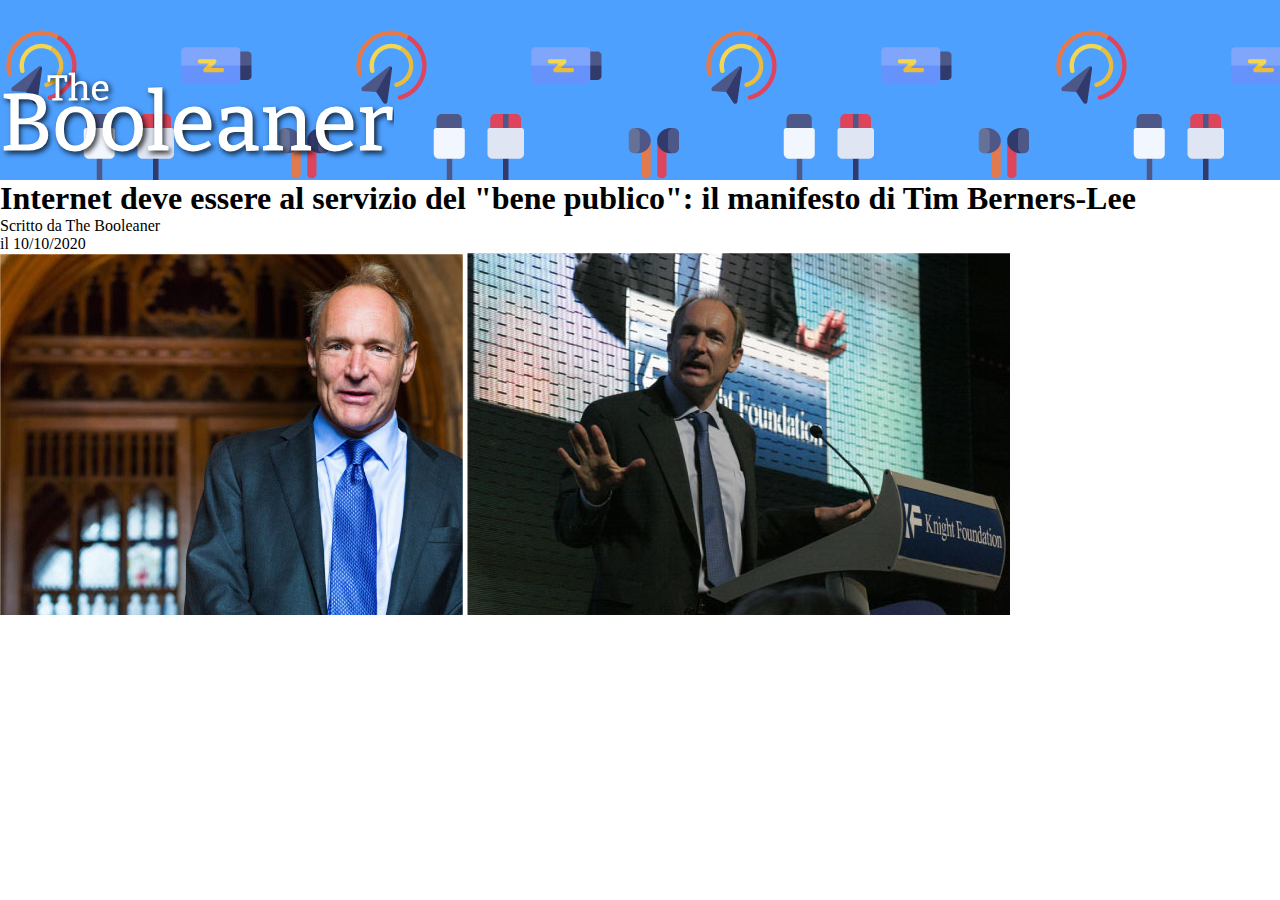
==== intex.html @ 2efd776a "start,logo,imagini" ====
<!DOCTYPE html>
<html lang="en">
<head>
    <meta charset="UTF-8">
    <meta http-equiv="X-UA-Compatible" content="IE=edge">
    <meta name="viewport" content="width=device-width, initial-scale=1.0">
    <title>Document</title>
    <link rel="stylesheet" href="css/stayl.css">
</head>
<body>
    <header>
       <img id="logo" src="img/logo.svg" alt="the Booleaner">
    </header>

    <main>
        <h1>Internet deve essere al servizio del "bene publico": il manifesto di Tim Berners-Lee</h1>
        <section>Scritto da <span>The Booleaner</span></section>
        <section>il 10/10/2020</section>
        <div>
            <img src="img/tim-2.jpg" alt="">
            <img src="img/tim-1.jpg" alt="">

        </div>

    </main>

    <footer>

    </footer>
</body>
</html>
---- css/stayl.css ----
*{
    margin: 0%;
}
header{
    background-image: url(../img/pattern.png);    
    background-repeat: repeat;
    background-color:#4EA0FF;
    height:180px; 
    position: relative;  
}
#logo{
    position:absolute;
    height: 100px;
    width: auto;
    top:70px;

}
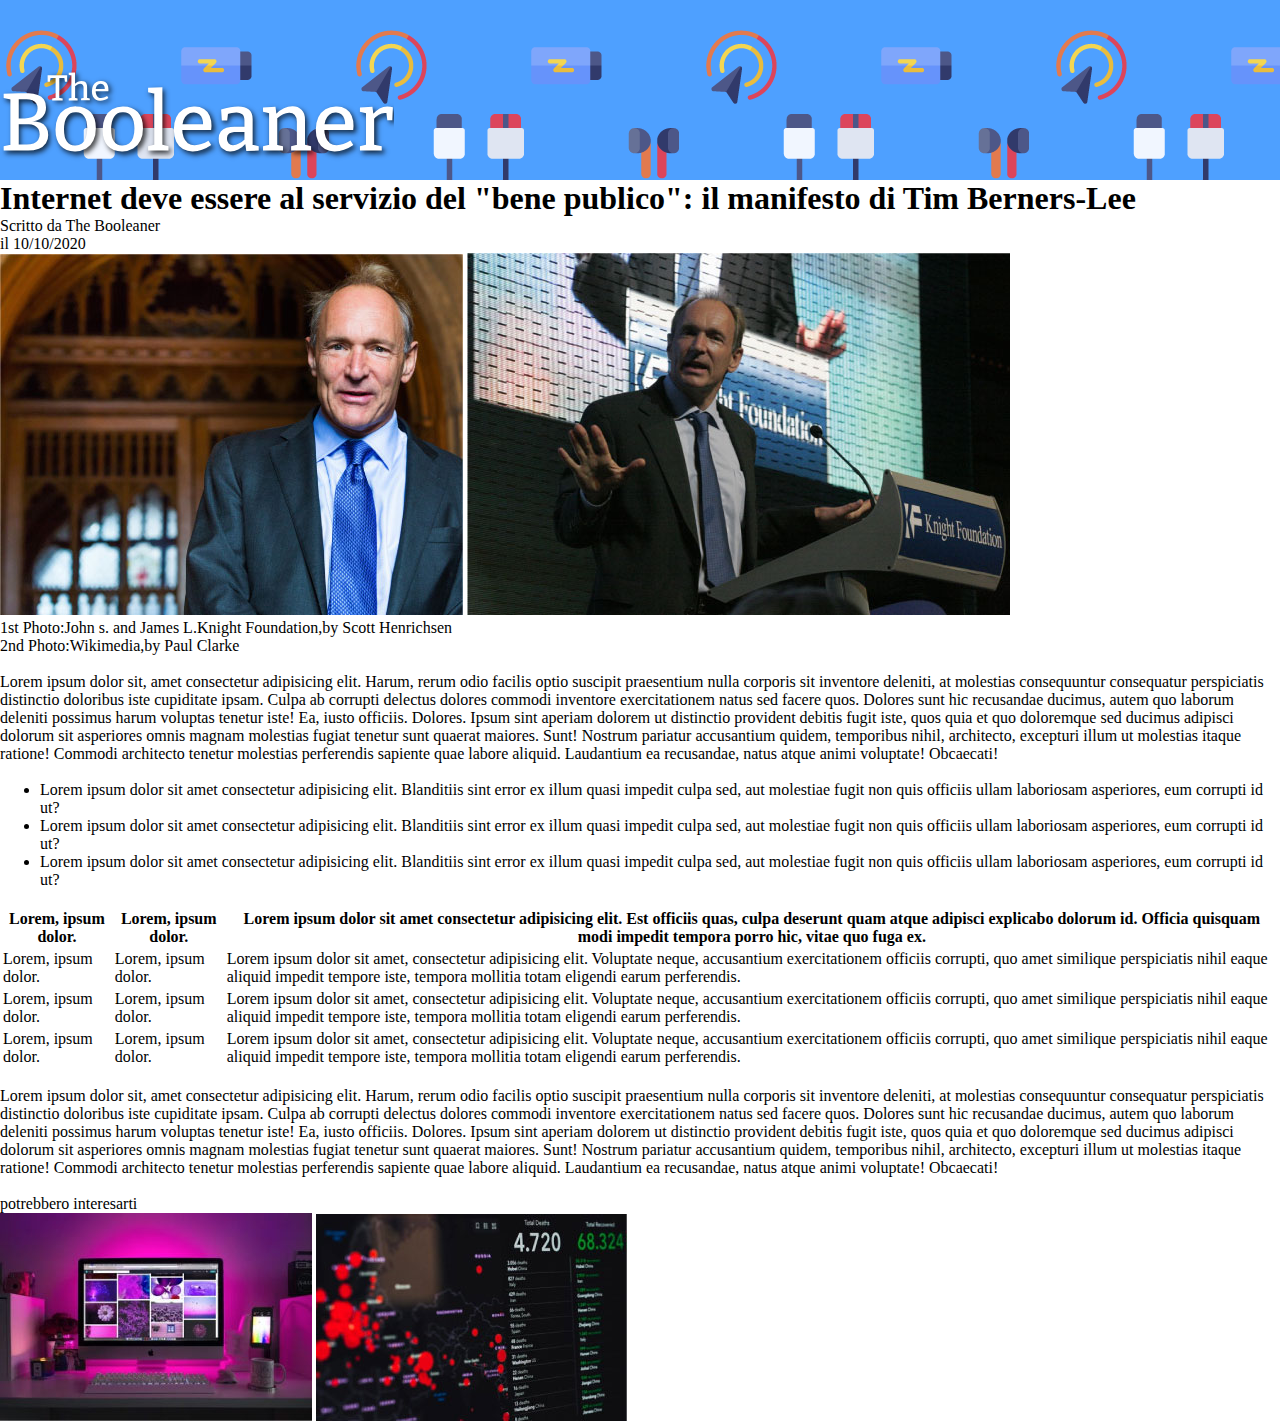
==== commit fc839f93: "fine struttura pagina" ====
--- a/intex.html
+++ b/intex.html
@@ -8,24 +8,95 @@
     <link rel="stylesheet" href="css/stayl.css">
 </head>
 <body>
+    <!-- header logo -->
     <header>
        <img id="logo" src="img/logo.svg" alt="the Booleaner">
     </header>
+    <!-- /header logo -->
 
+    <!-- main -->
     <main>
         <h1>Internet deve essere al servizio del "bene publico": il manifesto di Tim Berners-Lee</h1>
         <section>Scritto da <span>The Booleaner</span></section>
         <section>il 10/10/2020</section>
+        <!-- imagini -->
         <div>
             <img src="img/tim-2.jpg" alt="">
             <img src="img/tim-1.jpg" alt="">
+            <section>1st Photo:John s. and James L.Knight Foundation,by Scott Henrichsen</section>
+            <section>2nd Photo:Wikimedia,by Paul Clarke</section>
+            <br>
+        </div>
+        <!-- /imagini -->
 
+        <!-- paragrafo -->
+        <div>
+            <p>Lorem ipsum dolor sit, amet consectetur adipisicing elit. Harum, rerum odio facilis optio suscipit praesentium nulla corporis sit inventore deleniti, at molestias consequuntur consequatur perspiciatis distinctio doloribus iste cupiditate ipsam.
+            Culpa ab corrupti delectus dolores commodi inventore exercitationem natus sed facere quos. Dolores sunt hic recusandae ducimus, autem quo laborum deleniti possimus harum voluptas tenetur iste! Ea, iusto officiis. Dolores.
+            Ipsum sint aperiam dolorem ut <span> distinctio provident debitis fugit iste, quos quia et quo doloremque sed ducimus adipisci dolorum sit asperiores omnis magnam molestias fugiat tenetur sunt quaerat maiores. Sunt!</span>
+            Nostrum pariatur accusantium quidem, temporibus nihil, architecto, excepturi illum ut molestias itaque ratione! Commodi architecto tenetur molestias perferendis sapiente quae labore aliquid. Laudantium ea recusandae, natus atque animi voluptate! Obcaecati!</p>
+            <br>
         </div>
+        <!-- /paragrafo -->
+
+        <!-- lista -->
+        <div>
+            <ul>
+                <li>Lorem ipsum dolor sit amet consectetur adipisicing elit. Blanditiis sint error ex illum quasi impedit culpa sed, aut molestiae fugit non quis officiis ullam laboriosam asperiores, eum corrupti id ut?</li>
+                <li>Lorem ipsum dolor sit amet consectetur adipisicing elit. Blanditiis sint error ex illum quasi impedit culpa sed, aut molestiae fugit non quis officiis ullam laboriosam asperiores, eum corrupti id ut?</li>
+                <li>Lorem ipsum dolor sit amet consectetur adipisicing elit. Blanditiis sint error ex illum quasi impedit culpa sed, aut molestiae fugit non quis officiis ullam laboriosam asperiores, eum corrupti id ut?</li>
+            </ul>
+            <br>
+        </div>
+        <!-- /lista -->
+
+        <!-- tabella -->
+        <div>
+            <table>
+                <thead>
+                    <th>Lorem, ipsum dolor.</th>
+                    <th>Lorem, ipsum dolor.</th>
+                    <th>Lorem ipsum dolor sit amet consectetur adipisicing elit. Est officiis quas, culpa deserunt quam atque adipisci explicabo dolorum id. Officia quisquam modi impedit tempora porro hic, vitae quo fuga ex.</th>
+                </thead>
+                <tbody>
+                    <tr>
+                        <td>Lorem, ipsum dolor.</td>
+                        <td>Lorem, ipsum dolor.</td>
+                        <td>Lorem ipsum dolor sit amet, consectetur adipisicing elit. Voluptate neque, accusantium exercitationem officiis corrupti, quo amet similique perspiciatis nihil eaque aliquid impedit tempore iste, tempora mollitia totam eligendi earum perferendis.</td>
+                    </tr>
+                    <tr>
+                        <td>Lorem, ipsum dolor.</td>
+                        <td>Lorem, ipsum dolor.</td>
+                        <td>Lorem ipsum dolor sit amet, consectetur adipisicing elit. Voluptate neque, accusantium exercitationem officiis corrupti, quo amet similique perspiciatis nihil eaque aliquid impedit tempore iste, tempora mollitia totam eligendi earum perferendis.</td>
+                    </tr>
+                    <tr>
+                        <td>Lorem, ipsum dolor.</td>
+                        <td>Lorem, ipsum dolor.</td>
+                        <td>Lorem ipsum dolor sit amet, consectetur adipisicing elit. Voluptate neque, accusantium exercitationem officiis corrupti, quo amet similique perspiciatis nihil eaque aliquid impedit tempore iste, tempora mollitia totam eligendi earum perferendis.</td>
+                    </tr>
+                    
+                </tbody>
+            </table>
+            <br>
+        </div>
+        <!-- /tabella -->
+
+        <!-- paragrafo -->
+        <div>
+            <p>Lorem ipsum dolor sit, amet consectetur adipisicing elit. Harum, rerum odio facilis optio suscipit praesentium nulla corporis sit inventore deleniti, at molestias consequuntur consequatur perspiciatis distinctio doloribus iste cupiditate ipsam.
+            Culpa ab corrupti delectus dolores commodi inventore exercitationem natus sed facere quos. Dolores sunt hic recusandae ducimus, autem quo laborum deleniti possimus harum voluptas tenetur iste! Ea, iusto officiis. Dolores.
+            Ipsum sint aperiam dolorem ut <span> distinctio provident debitis fugit iste, quos quia et quo doloremque sed ducimus adipisci dolorum sit asperiores omnis magnam molestias fugiat tenetur sunt quaerat maiores. Sunt!</span>
+            Nostrum pariatur accusantium quidem, temporibus nihil, architecto, excepturi illum ut molestias itaque ratione! Commodi architecto tenetur molestias perferendis sapiente quae labore aliquid. Laudantium ea recusandae, natus atque animi voluptate! Obcaecati!</p>
+            <br>
+        </div>
+        <!-- /paragrafo -->
 
     </main>
-
+    <!-- /main -->
     <footer>
-
+        <section>potrebbero interesarti</section>
+        <img src="img/monitor.jpg" alt="monitor">
+        <img src="img/graph.jpg" alt="graph">
     </footer>
 </body>
 </html>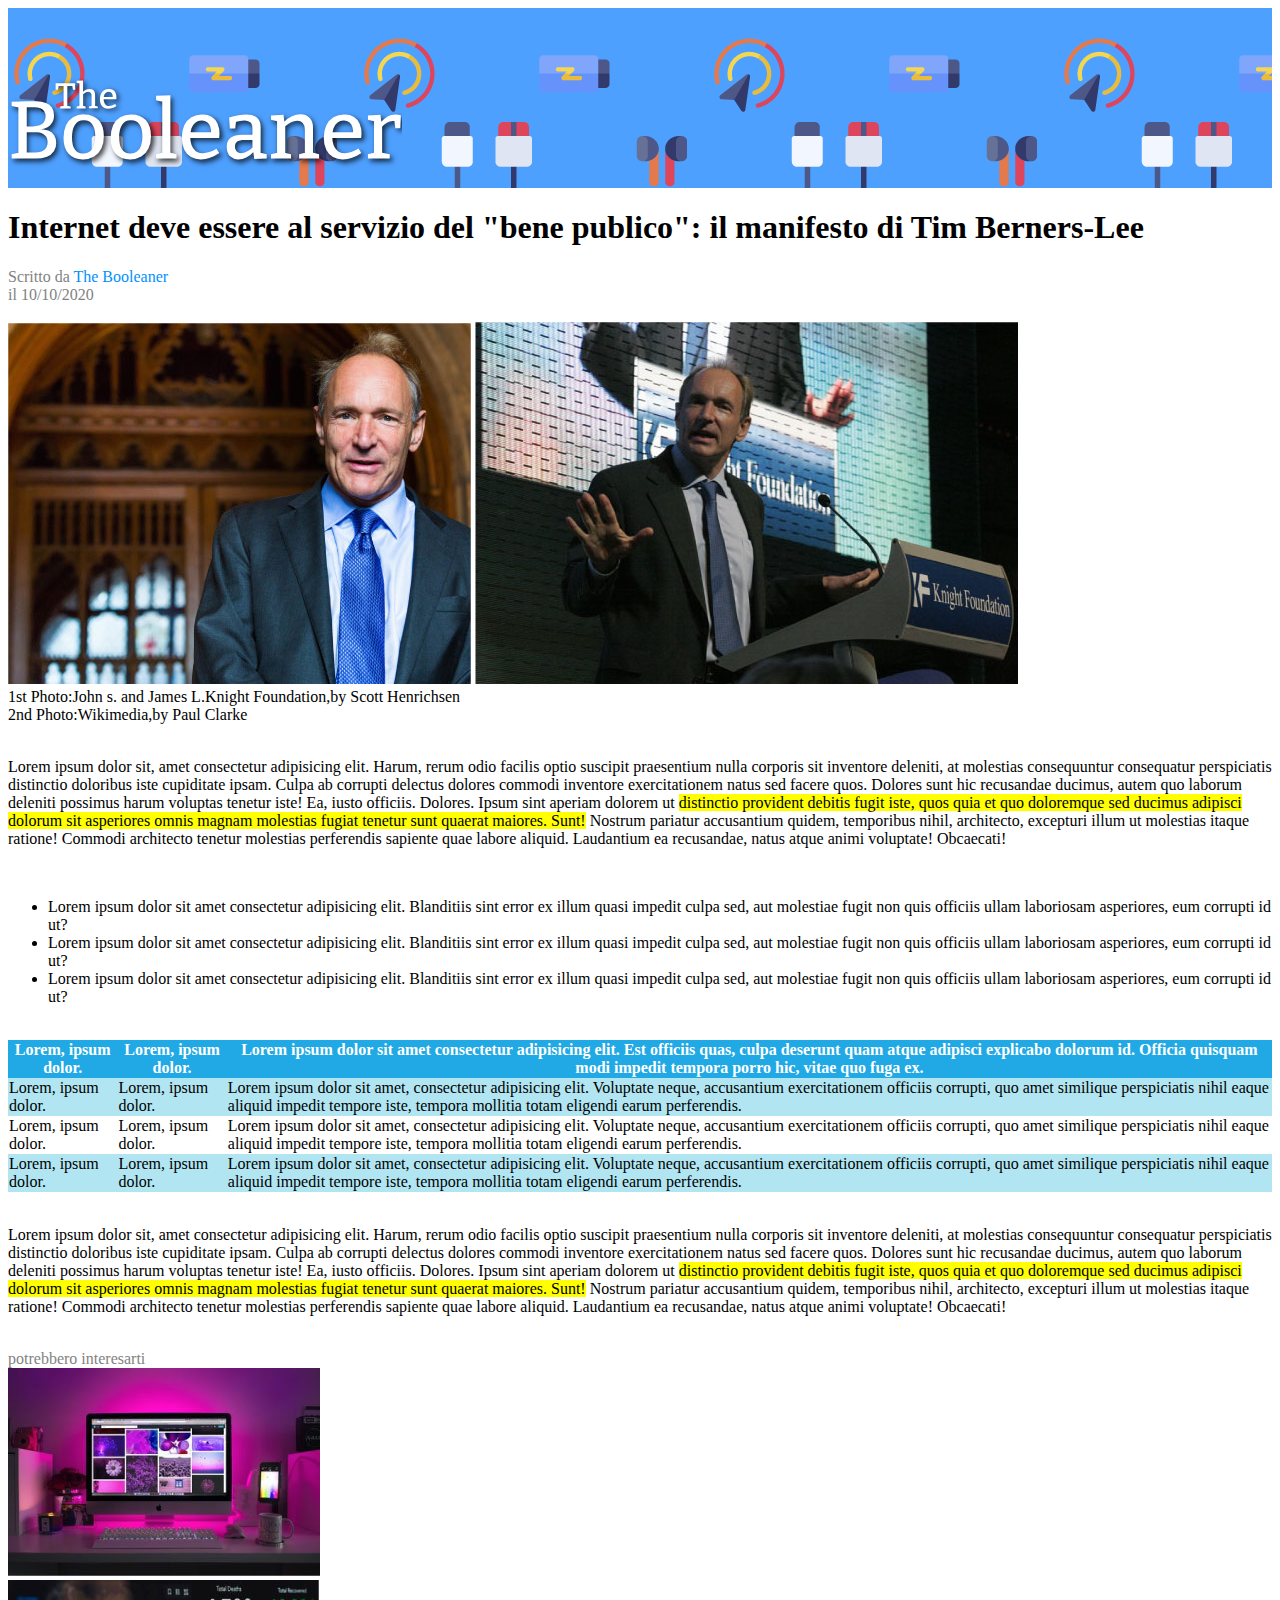
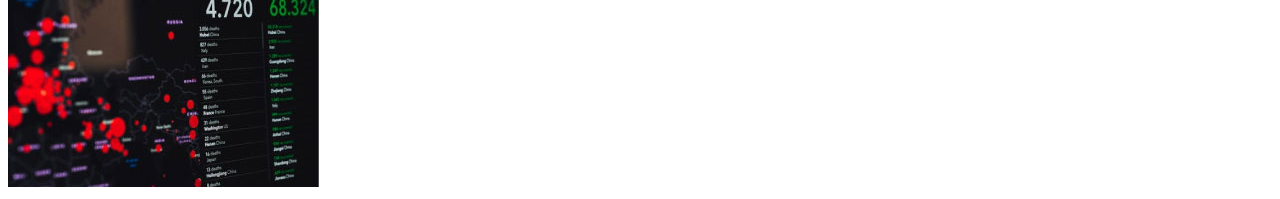
==== commit a2cce8d8: "fix bug, miglioramento tabella e css" ====
--- a/intex.html
+++ b/intex.html
@@ -19,6 +19,7 @@
         <h1>Internet deve essere al servizio del "bene publico": il manifesto di Tim Berners-Lee</h1>
         <section>Scritto da <span>The Booleaner</span></section>
         <section>il 10/10/2020</section>
+        <br>
         <!-- imagini -->
         <div>
             <img src="img/tim-2.jpg" alt="">
@@ -53,29 +54,26 @@
         <!-- tabella -->
         <div>
             <table>
-                <thead>
+                <tr>
                     <th>Lorem, ipsum dolor.</th>
                     <th>Lorem, ipsum dolor.</th>
                     <th>Lorem ipsum dolor sit amet consectetur adipisicing elit. Est officiis quas, culpa deserunt quam atque adipisci explicabo dolorum id. Officia quisquam modi impedit tempora porro hic, vitae quo fuga ex.</th>
-                </thead>
-                <tbody>
-                    <tr>
-                        <td>Lorem, ipsum dolor.</td>
-                        <td>Lorem, ipsum dolor.</td>
-                        <td>Lorem ipsum dolor sit amet, consectetur adipisicing elit. Voluptate neque, accusantium exercitationem officiis corrupti, quo amet similique perspiciatis nihil eaque aliquid impedit tempore iste, tempora mollitia totam eligendi earum perferendis.</td>
-                    </tr>
-                    <tr>
-                        <td>Lorem, ipsum dolor.</td>
-                        <td>Lorem, ipsum dolor.</td>
-                        <td>Lorem ipsum dolor sit amet, consectetur adipisicing elit. Voluptate neque, accusantium exercitationem officiis corrupti, quo amet similique perspiciatis nihil eaque aliquid impedit tempore iste, tempora mollitia totam eligendi earum perferendis.</td>
-                    </tr>
-                    <tr>
-                        <td>Lorem, ipsum dolor.</td>
-                        <td>Lorem, ipsum dolor.</td>
-                        <td>Lorem ipsum dolor sit amet, consectetur adipisicing elit. Voluptate neque, accusantium exercitationem officiis corrupti, quo amet similique perspiciatis nihil eaque aliquid impedit tempore iste, tempora mollitia totam eligendi earum perferendis.</td>
-                    </tr>
-                    
-                </tbody>
+                </tr>                          
+                <tr>
+                    <td>Lorem, ipsum dolor.</td>
+                    <td>Lorem, ipsum dolor.</td>
+                    <td>Lorem ipsum dolor sit amet, consectetur adipisicing elit. Voluptate neque, accusantium exercitationem officiis corrupti, quo amet similique perspiciatis nihil eaque aliquid impedit tempore iste, tempora mollitia totam eligendi earum perferendis.</td>
+                </tr>
+                <tr>
+                    <td>Lorem, ipsum dolor.</td>
+                    <td>Lorem, ipsum dolor.</td>
+                    <td>Lorem ipsum dolor sit amet, consectetur adipisicing elit. Voluptate neque, accusantium exercitationem officiis corrupti, quo amet similique perspiciatis nihil eaque aliquid impedit tempore iste, tempora mollitia totam eligendi earum perferendis.</td>
+                </tr>
+                <tr>
+                    <td>Lorem, ipsum dolor.</td>
+                    <td>Lorem, ipsum dolor.</td>
+                    <td>Lorem ipsum dolor sit amet, consectetur adipisicing elit. Voluptate neque, accusantium exercitationem officiis corrupti, quo amet similique perspiciatis nihil eaque aliquid impedit tempore iste, tempora mollitia totam eligendi earum perferendis.</td>
+                </tr>
             </table>
             <br>
         </div>
@@ -91,11 +89,12 @@
         </div>
         <!-- /paragrafo -->
 
+        <section>potrebbero interesarti</section>
     </main>
     <!-- /main -->
     <footer>
-        <section>potrebbero interesarti</section>
         <img src="img/monitor.jpg" alt="monitor">
+        <br>
         <img src="img/graph.jpg" alt="graph">
     </footer>
 </body>
--- a/css/stayl.css
+++ b/css/stayl.css
@@ -1,6 +1,6 @@
-*{
+/* *{
     margin: 0%;
-}
+} */
 header{
     background-image: url(../img/pattern.png);    
     background-repeat: repeat;
@@ -15,4 +15,33 @@
     top:70px;
 
 }
+p>span{
+    background-color: yellow;
+}
 
+section>span{
+    color: rgb(0, 145, 255);
+}
+
+table{
+    border-collapse:collapse;
+    width: 100%;
+    
+}
+
+
+table tr:first-child{
+    color: white;
+    background-color: #20a9e5;
+    
+}
+
+tr:nth-child(even) {
+    background-color: #B1E5F2; 
+}
+
+
+main>section{
+    color: #828282;
+}
+
